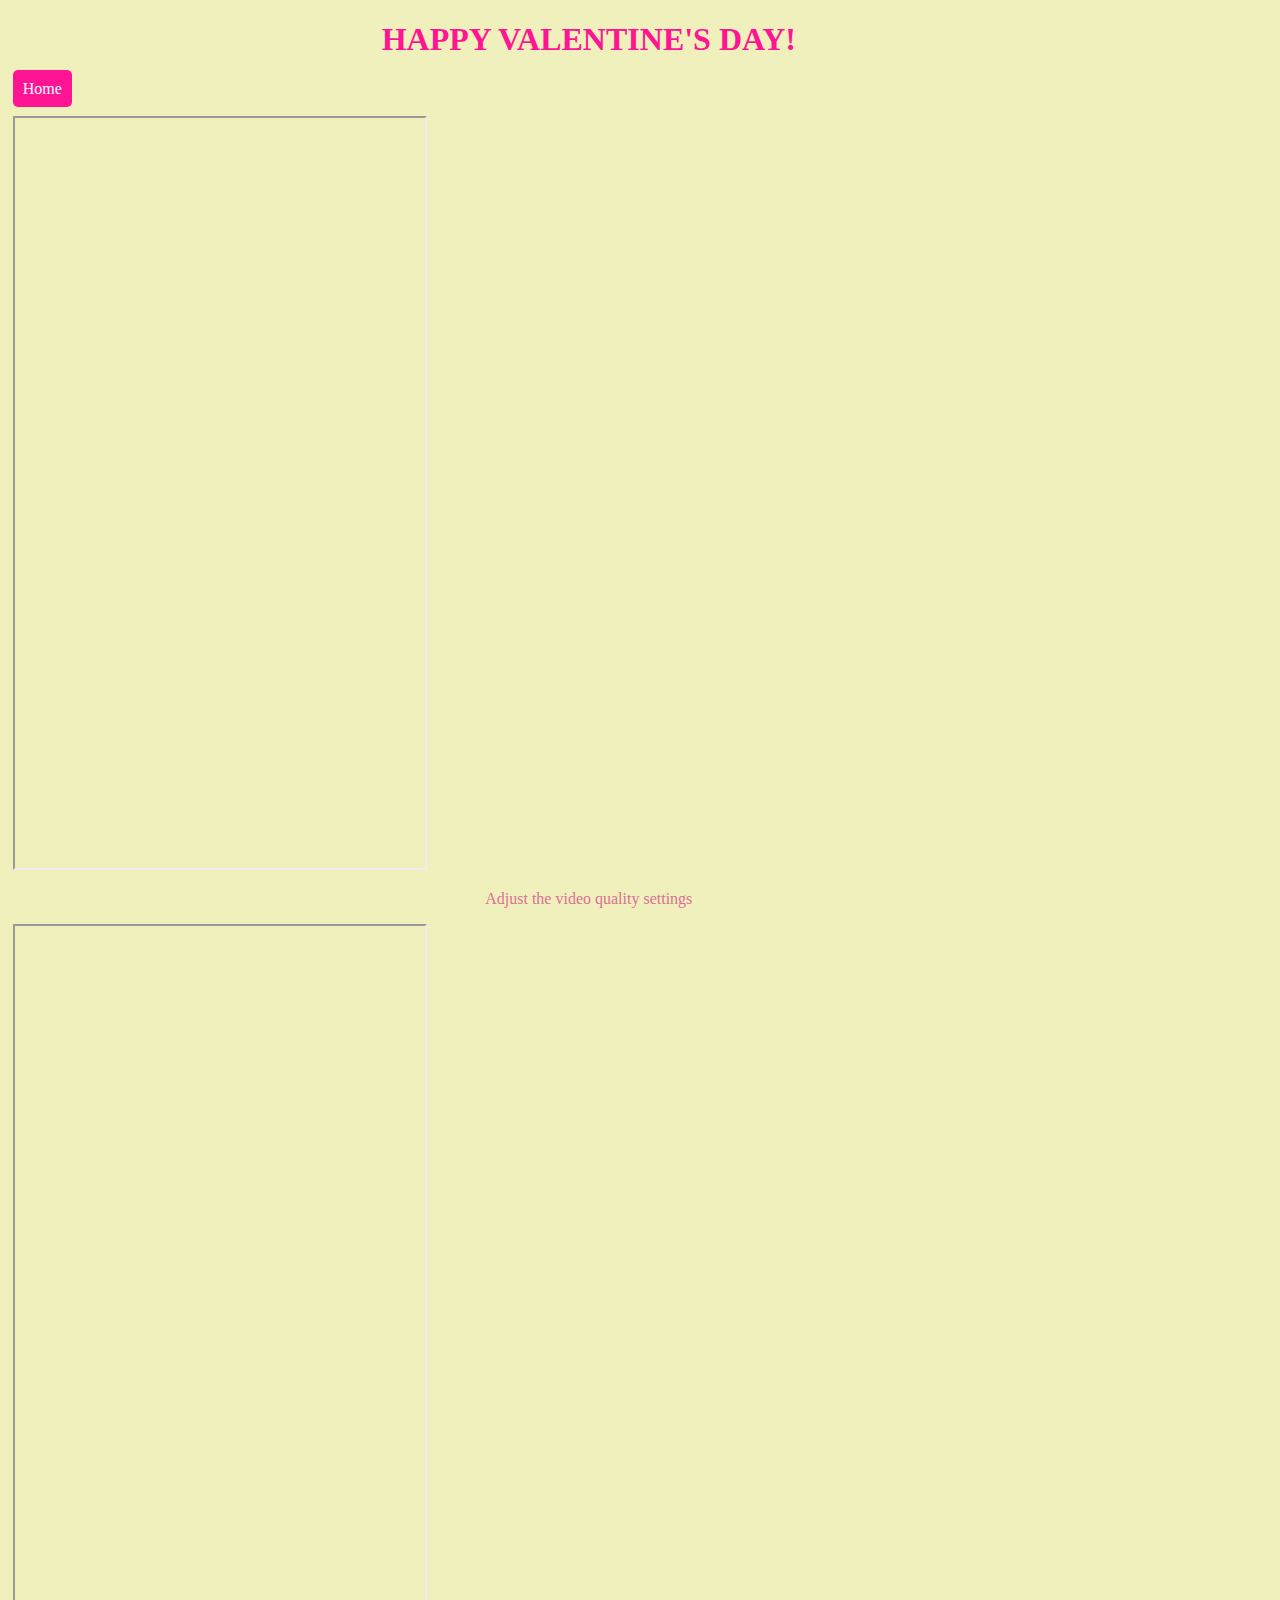
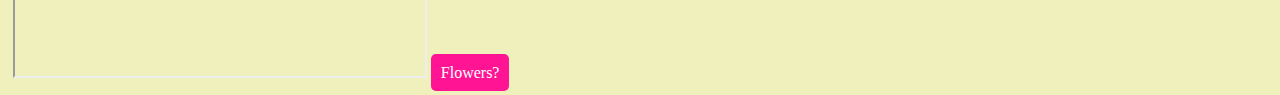
==== more.html @ 1db18f38 "Add files via upload" ====
<!DOCTYPE html>
<html lang="en">

<head>
  <meta charset="UTF-8">
  <meta http-equiv="X-UA-Compatible" content="IE=edge">
  <meta name="viewport" content="width=device-width, initial-scale=1.0">
  <title>Happy Valentine's Day</title>
  <link rel="stylesheet" href="CSS/style.css">
</head>

<body>

  <div id="scrolling-container">
    <H1>HAPPY VALENTINE'S DAY!</H1>
    <a href="index.html">Home</a>
   
    
    <br>
    <br>
    
    <iframe src="https://drive.google.com/file/d/1v3ZvenmSb-JaRjRAnR_dNXDpVAvkD0_Q/preview" width="410" height="750" allow="autoplay"></iframe>
    <p>Adjust the video quality settings</p>
    <iframe src="https://drive.google.com/file/d/1GZ1DMi9uypb1op5snEhBjqMVrcstfNNu/preview" width="410" height="750" allow="autoplay"></iframe>
    <a href="rose.html">Flowers?</a>
  </div>
  <div class="rose"></div>
---- CSS/style.css ----
#slideshow {
    width: 400px; /* half of the image's width for better display on high DPI screens */
    height: 880px;/* half of the image's height for better display on high DPI screens */
    margin: auto;
    position: relative;
}
  
#slideshow img {
    position: absolute;
    animation: slideshow 20s infinite;
    opacity: 0;
    width: 100%;
    height: 100%;
}
@keyframes slideshow {
    25% {
      opacity: 1;
    }
  
    40% {
      opacity: 0;
    }
}
  
  
h1 {
    text-align: center;
}
  
body p {
    text-align: center;
    color: palevioletred;
  
}
  
  
a {
    background-color: deeppink;
    color: white;
    border: 20px 20px 20px 20px;
    padding: 10px 10px 10px 10px;
    border-radius: 5px;
    text-decoration: none;
    text-align: center;
    align-items: center;
}
  
body {
    background-color: #f0f0bc;
    width: 90vw;
    margin: 1% 1% 1% 1%;
    align-content: jusify;
  
}
h1 {
    color: deeppink;
    text-align: center;
    text-decoration: none;
}
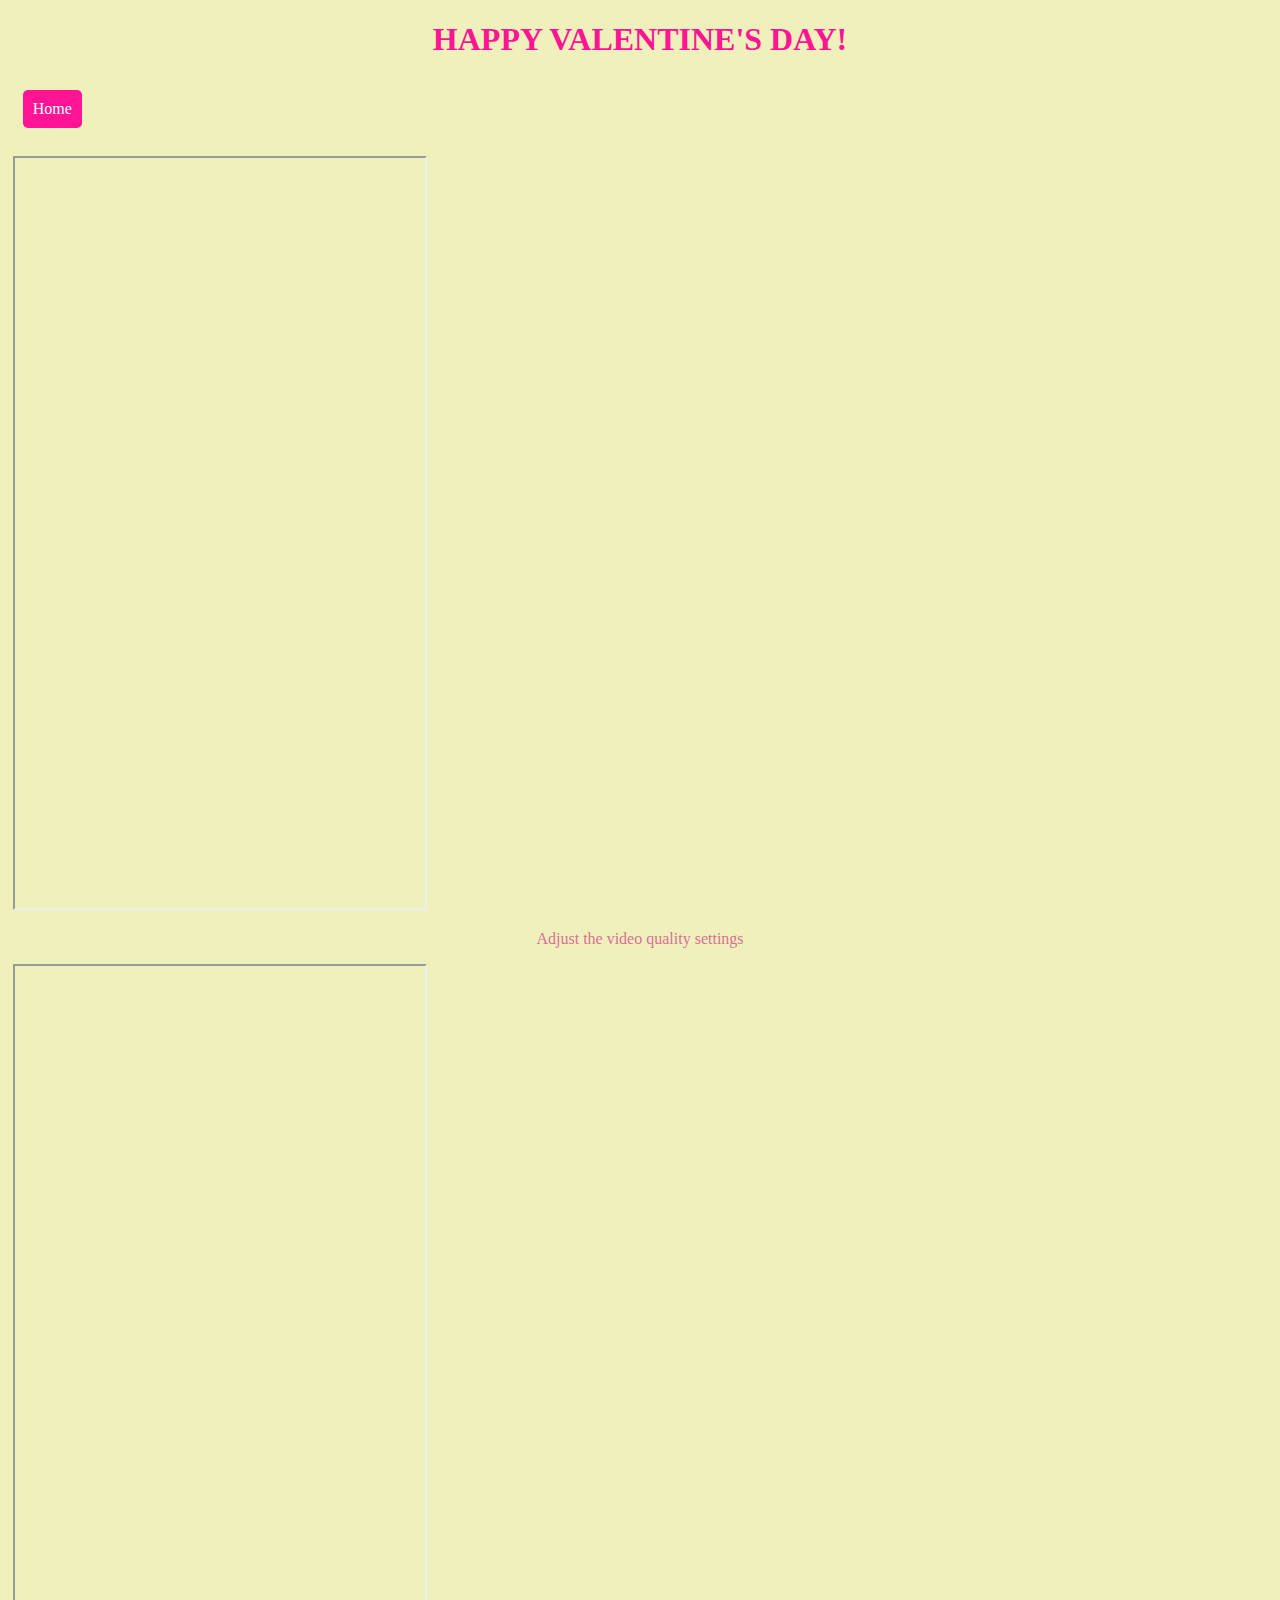
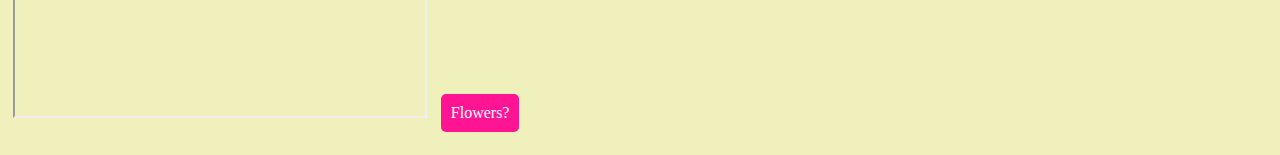
==== commit 26d313f3: "Update more.html" ====
--- a/more.html
+++ b/more.html
@@ -19,9 +19,9 @@
     <br>
     <br>
     
-    <iframe src="https://drive.google.com/file/d/1v3ZvenmSb-JaRjRAnR_dNXDpVAvkD0_Q/preview" width="410" height="750" allow="autoplay"></iframe>
+    <iframe src="https://drive.google.com/file/d/1Y61IEG-_uldCGqccSuI-Sww7GEBpgt1S/preview" width="410" height="750" allow="autoplay"></iframe>
     <p>Adjust the video quality settings</p>
-    <iframe src="https://drive.google.com/file/d/1GZ1DMi9uypb1op5snEhBjqMVrcstfNNu/preview" width="410" height="750" allow="autoplay"></iframe>
+    <iframe src="https://drive.google.com/file/d/1U4dI_rkxkxhZUtMOYTFOwIoHCyG8bGRq/preview" width="410" height="750" allow="autoplay"></iframe>
     <a href="rose.html">Flowers?</a>
   </div>
-  <div class="rose"></div>+  <div class="rose"></div>
--- a/CSS/style.css
+++ b/CSS/style.css
@@ -2,61 +2,71 @@
 
 
 #slideshow {
-    width: 400px; /* half of the image's width for better display on high DPI screens */
-    height: 880px;/* half of the image's height for better display on high DPI screens */
-    margin: auto;
-    position: relative;
+  width: 400px;
+  /* half of the image's width for better display on high DPI screens */
+  height: 880px;
+  /* half of the image's height for better display on high DPI screens */
+  margin: auto;
+  position: relative;
 }
-  
+
 #slideshow img {
-    position: absolute;
-    animation: slideshow 20s infinite;
+  position: absolute;
+  animation: slideshow 20s infinite;
+  opacity: 0;
+  width: 100%;
+  height: 100%;
+}
+
+@keyframes slideshow {
+  25% {
+    opacity: 1;
+  }
+
+  40% {
     opacity: 0;
-    width: 100%;
-    height: 100%;
+  }
 }
-@keyframes slideshow {
-    25% {
-      opacity: 1;
-    }
-  
-    40% {
-      opacity: 0;
-    }
+
+
+h1 {
+  text-align: center;
 }
-  
-  
-h1 {
-    text-align: center;
+
+body p {
+  text-align: center;
+  color: palevioletred;
+
 }
-  
-body p {
-    text-align: center;
-    color: palevioletred;
-  
+
+
+a {
+  background-color: deeppink;
+  color: white;
+  border: 20px 20px 20px 20px;
+  padding: 10px 10px 10px 10px;
+  border-radius: 5px;
+  text-decoration: none;
+  text-align: center;
+  align-items: center;
 }
-  
-  
-a {
-    background-color: deeppink;
-    color: white;
-    border: 20px 20px 20px 20px;
-    padding: 10px 10px 10px 10px;
-    border-radius: 5px;
-    text-decoration: none;
-    text-align: center;
-    align-items: center;
+a{
+  margin-left:10px;
+  margin-top: 10px;
+  margin-bottom:10px;
+  display: inline-block;
 }
-  
 body {
-    background-color: #f0f0bc;
-    width: 90vw;
-    margin: 1% 1% 1% 1%;
-    align-content: jusify;
-  
+  background-color: #f0f0bc;
+
+  margin: 1% 1% 1% 1%;
+  align-content: jusify;
+
 }
 h1 {
-    color: deeppink;
-    text-align: center;
-    text-decoration: none;
-}+  color: deeppink;
+  text-align: center;
+  text-decoration: none;
+  display: block;
+}
+
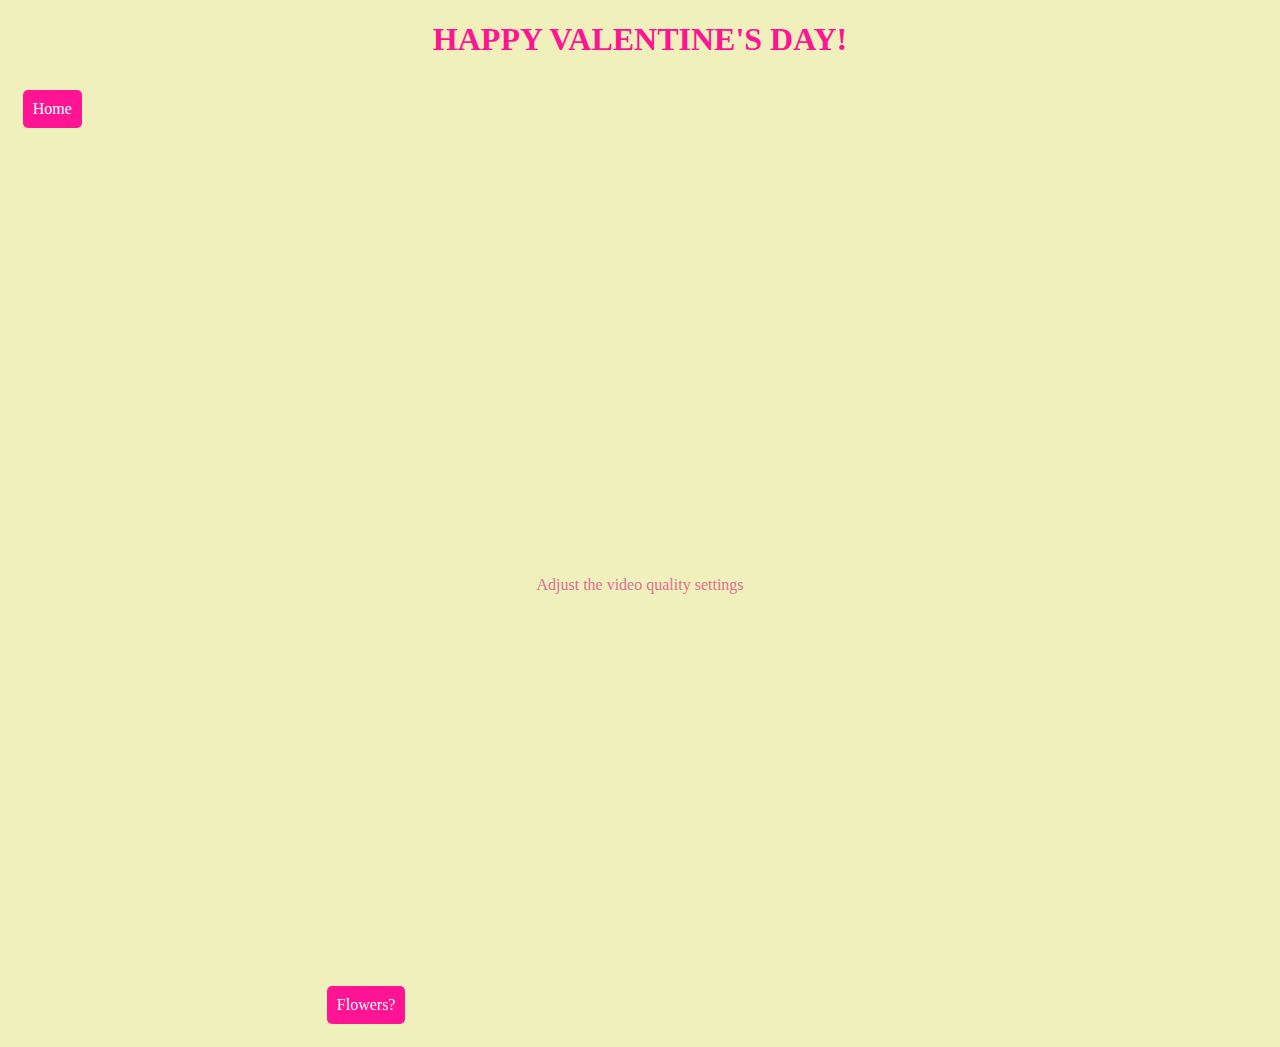
==== commit 26a90920: "Update more.html" ====
--- a/more.html
+++ b/more.html
@@ -19,9 +19,9 @@
     <br>
     <br>
     
-    <iframe src="https://drive.google.com/file/d/1Y61IEG-_uldCGqccSuI-Sww7GEBpgt1S/preview" width="410" height="750" allow="autoplay"></iframe>
+    <iframe src="https://www.youtube.com/embed/4m4iODfjJzY" width+= "400" height="400" frameborder="0" allowfullscreen></iframe>
     <p>Adjust the video quality settings</p>
-    <iframe src="https://drive.google.com/file/d/1U4dI_rkxkxhZUtMOYTFOwIoHCyG8bGRq/preview" width="410" height="750" allow="autoplay"></iframe>
+    <iframe src="https://www.youtube.com/embed/_RquLmZ_EwA" width+= "400" height="400" frameborder="0" allowfullscreen></iframe>
     <a href="rose.html">Flowers?</a>
   </div>
   <div class="rose"></div>
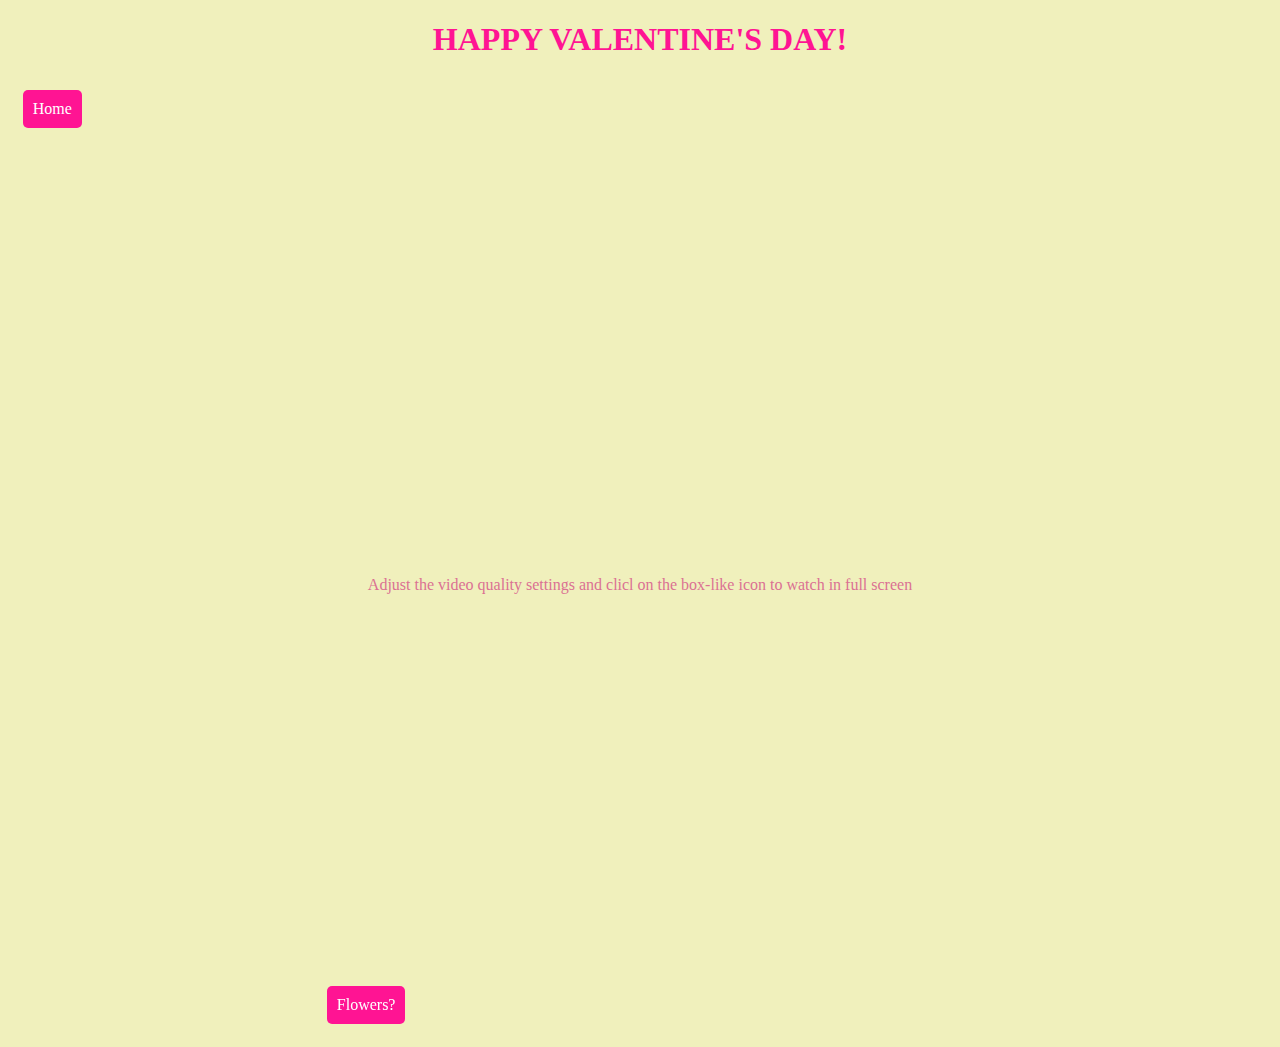
==== commit a974865f: "Update more.html" ====
--- a/more.html
+++ b/more.html
@@ -20,7 +20,7 @@
     <br>
     
     <iframe src="https://www.youtube.com/embed/4m4iODfjJzY" width+= "400" height="400" frameborder="0" allowfullscreen></iframe>
-    <p>Adjust the video quality settings</p>
+    <p>Adjust the video quality settings and clicl on the box-like icon to watch in full screen</p>
     <iframe src="https://www.youtube.com/embed/_RquLmZ_EwA" width+= "400" height="400" frameborder="0" allowfullscreen></iframe>
     <a href="rose.html">Flowers?</a>
   </div>
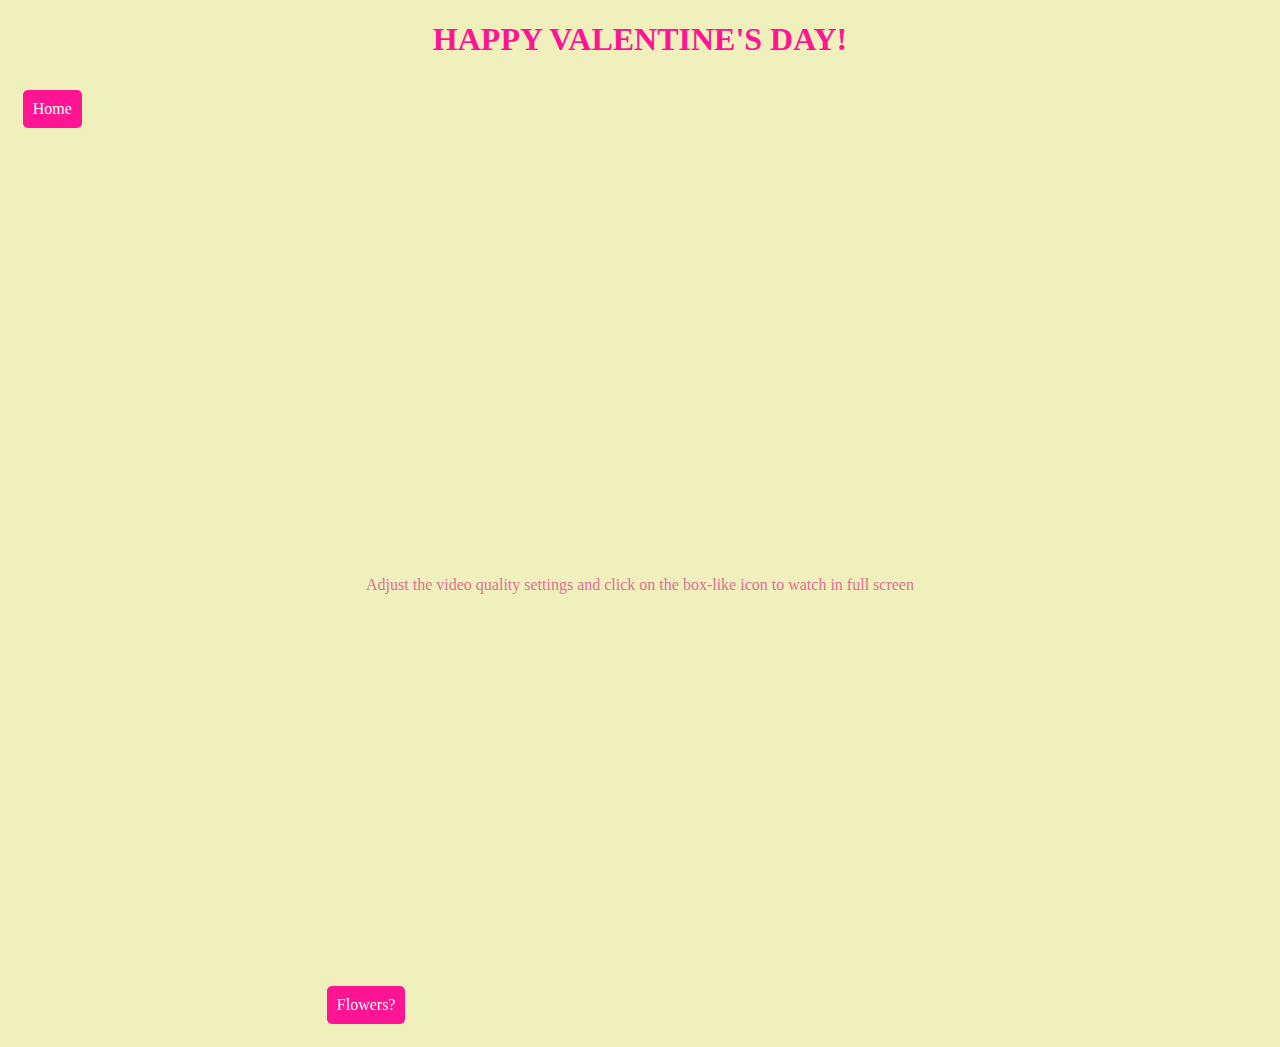
==== commit 1552f492: "Update more.html" ====
--- a/more.html
+++ b/more.html
@@ -20,7 +20,7 @@
     <br>
     
     <iframe src="https://www.youtube.com/embed/4m4iODfjJzY" width+= "400" height="400" frameborder="0" allowfullscreen></iframe>
-    <p>Adjust the video quality settings and clicl on the box-like icon to watch in full screen</p>
+    <p>Adjust the video quality settings and click on the box-like icon to watch in full screen</p>
     <iframe src="https://www.youtube.com/embed/_RquLmZ_EwA" width+= "400" height="400" frameborder="0" allowfullscreen></iframe>
     <a href="rose.html">Flowers?</a>
   </div>
